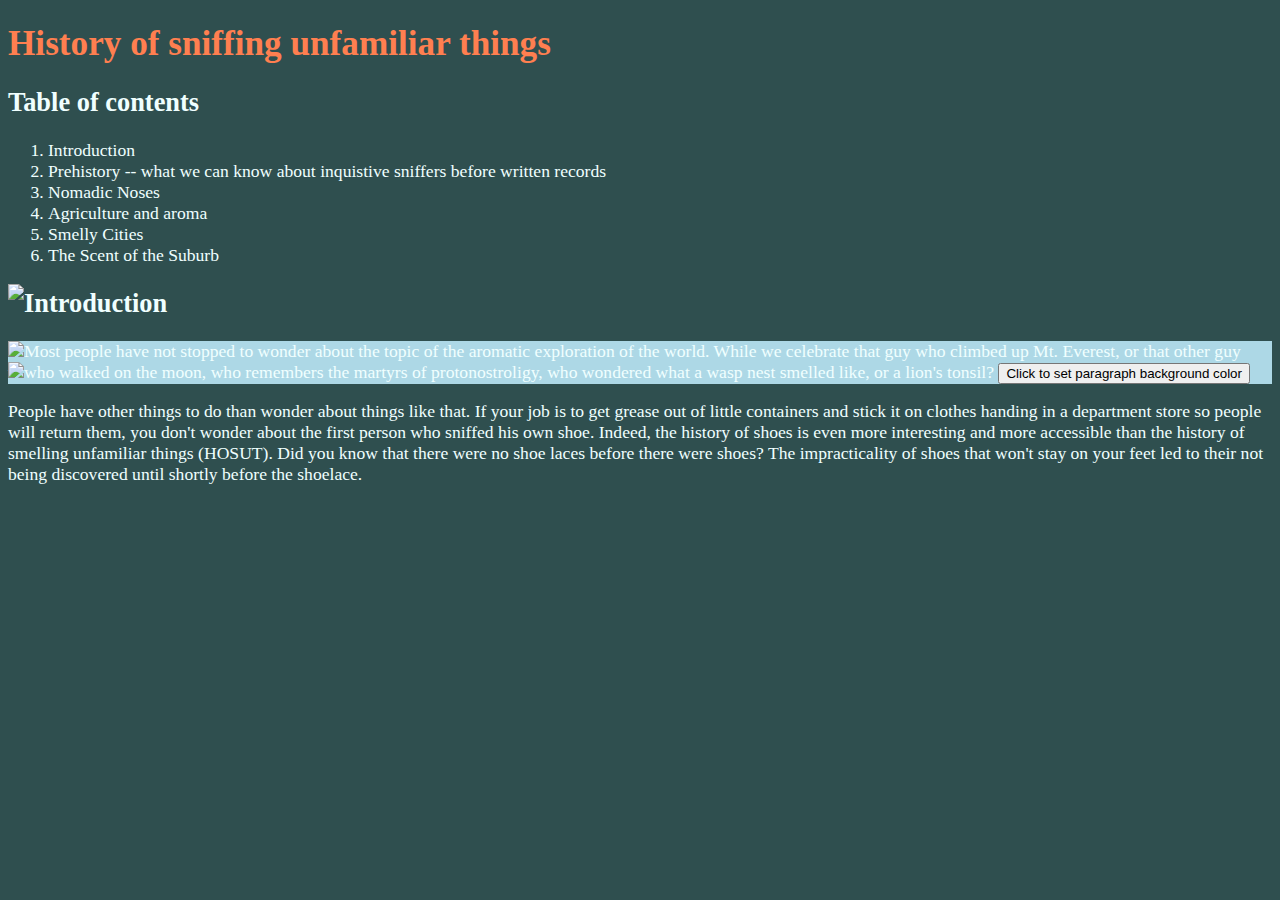
==== index.html @ aa210367 "initial" ====
<!DOCTYPE html>
<html>
  <head>
    <Title>Smelling in history</Title>
    <link rel="stylesheet" href="./css/example.css">
    <script src="./js/site.js"></script>

</head>
<H1>History of sniffing unfamiliar things</H1>
<H2>Table of contents</H2>
<ol>
  <li>Introduction</li>
  <li>Prehistory -- what we can know about inquistive sniffers before written records</li>
  <li>Nomadic Noses</li>
  <li>Agriculture and aroma</li>
  <li>Smelly Cities</li>
  <li>The Scent of the Suburb</li>
</ol>
<img src="./images/shoewhich.jpg">
<H2>Introduction</H2> 
<P id='mostppl'>Most people have not stopped to wonder about the
topic of the aromatic exploration of the world. While we celebrate
  <img src="./images/fireshoe.jpg">that guy who climbed up Mt. Everest, or that other guy who walked on
the moon, who remembers the martyrs of protonostroligy, who wondered
  what a wasp nest smelled like, or a lion's tonsil?

<input type="button" value="Click to set paragraph background color" onclick="switchem()">

<img src="./images/horseshoe.jpg">
</P>
  <P>People have other things to do than wonder about things like that.  If your job is to get grease out of little containers and stick it on clothes handing in a department store so people will return them, you don't wonder about the first person who sniffed his own shoe.  Indeed, the history of shoes is even more interesting and more accessible than the history of smelling unfamiliar things (HOSUT).  Did you know that there were no shoe laces before there  were shoes?  The impracticality of shoes that won't stay on your feet led to their not being discovered  until shortly before the shoelace.
</html>
---- css/example.css ----
#mostppl {
    background-color: lightblue;
}

    body {
        background-color: darkslategrey;
        color: azure;
        font-size: 1.1em;
    }
    h1 {
        color: coral;
    }
    #intro {
        font-size: 1.3em;
    }
    .colorful {
        color: orange;
    }

    img {
	float: left ;
    }
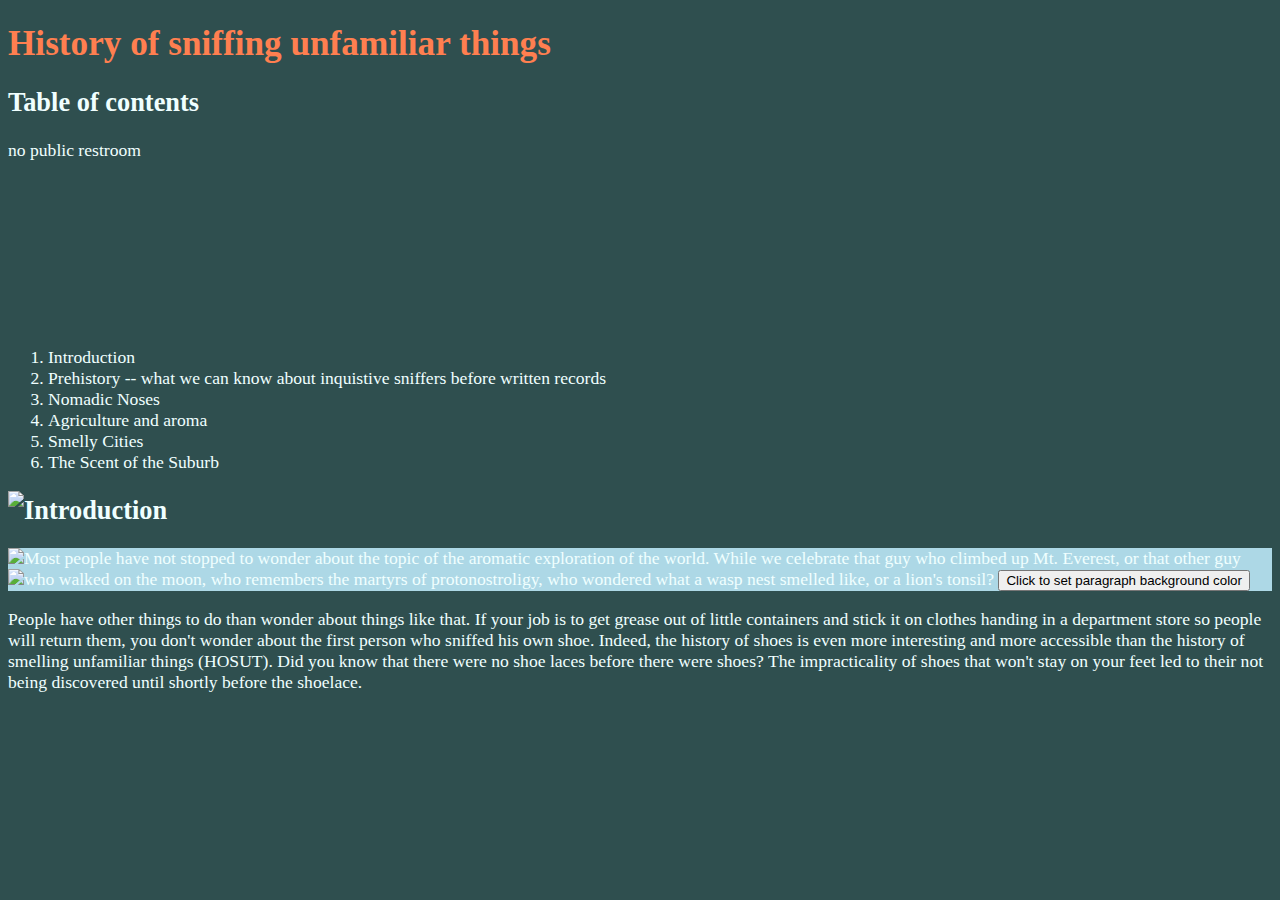
==== commit 728a6da6: "old index about feet before bumtwo" ====
--- a/index.html
+++ b/index.html
@@ -8,6 +8,8 @@
 </head>
 <H1>History of sniffing unfamiliar things</H1>
 <H2>Table of contents</H2>
+  <p>no public restroom</p>
+  <a href="http://domain.com" id="logo-link"> </a>
 <ol>
   <li>Introduction</li>
   <li>Prehistory -- what we can know about inquistive sniffers before written records</li>
--- a/css/example.css
+++ b/css/example.css
@@ -1,3 +1,14 @@
+#logo-link
+{
+	width:191px;
+	height:151px;
+	text-decoration:none;
+	display:block;
+	background-image:url(../images/dw-logo-sprite.jpg);
+	background-position:191px 0;
+}
+#logo-link:hover,#logo-link:active	{ background-position:0 0; }
+
 #mostppl {
     background-color: lightblue;
 }
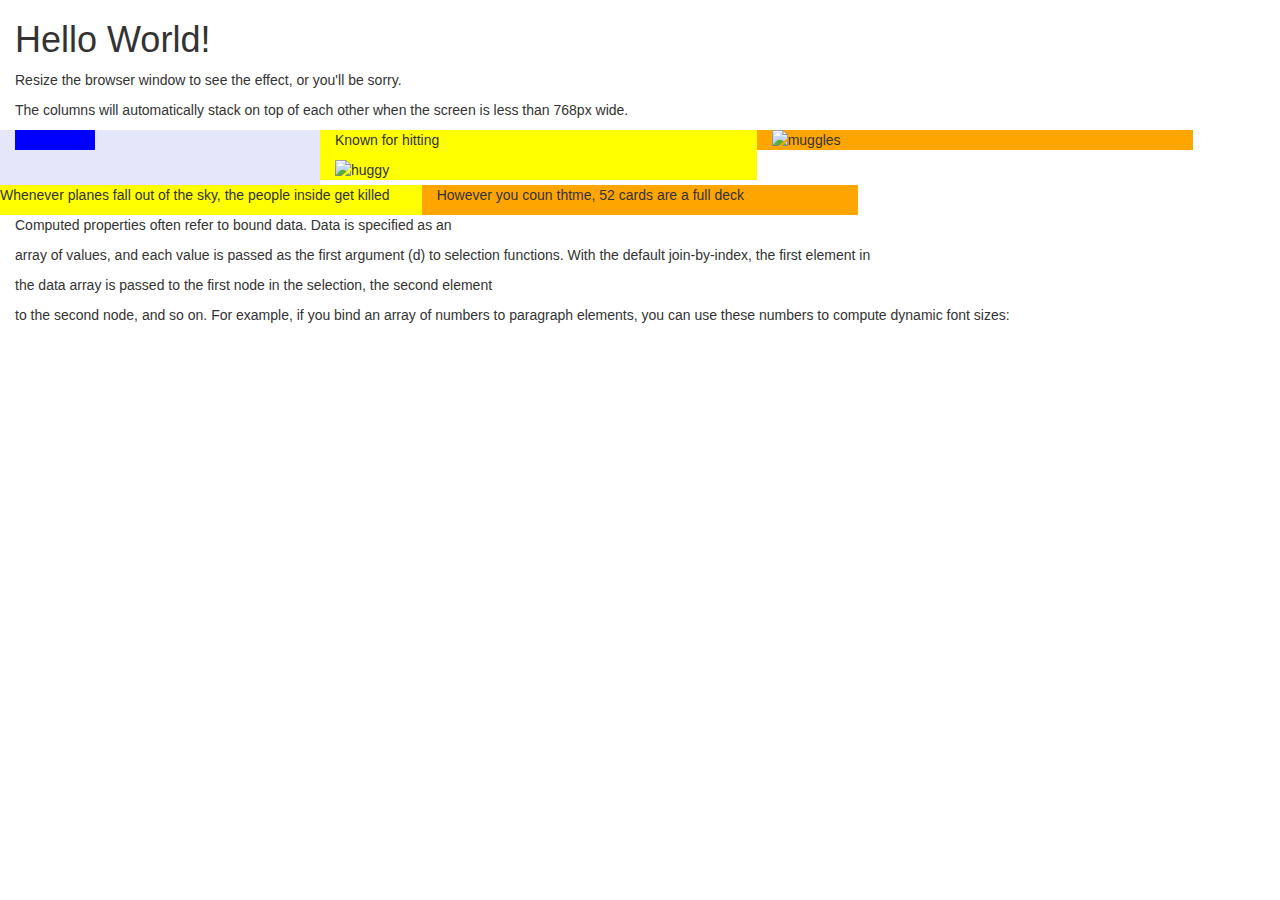
==== commit 73232f9f: "stats first" ====
--- a/index.html
+++ b/index.html
@@ -1,34 +1,70 @@
 <!DOCTYPE html>
-<html>
+<html lang="en">
   <head>
-    <Title>Smelling in history</Title>
-    <link rel="stylesheet" href="./css/example.css">
-    <script src="./js/site.js"></script>
+    <title>Bootstrap Example</title>
+    <meta charset="utf-8">
+    <meta name="viewport" content="width=device-width, initial-scale=1">
+    <link rel="stylesheet" href="https://maxcdn.bootstrapcdn.com/bootstrap/3.3.7/css/bootstrap.min.css">
+   
+  </head>
+  <body>
 
-</head>
-<H1>History of sniffing unfamiliar things</H1>
-<H2>Table of contents</H2>
-  <p>no public restroom</p>
-  <a href="http://domain.com" id="logo-link"> </a>
-<ol>
-  <li>Introduction</li>
-  <li>Prehistory -- what we can know about inquistive sniffers before written records</li>
-  <li>Nomadic Noses</li>
-  <li>Agriculture and aroma</li>
-  <li>Smelly Cities</li>
-  <li>The Scent of the Suburb</li>
-</ol>
-<img src="./images/shoewhich.jpg">
-<H2>Introduction</H2> 
-<P id='mostppl'>Most people have not stopped to wonder about the
-topic of the aromatic exploration of the world. While we celebrate
-  <img src="./images/fireshoe.jpg">that guy who climbed up Mt. Everest, or that other guy who walked on
-the moon, who remembers the martyrs of protonostroligy, who wondered
-  what a wasp nest smelled like, or a lion's tonsil?
+    <div class="container-fluid">
+      <h1>Hello World!</h1>
+      <p>Resize the browser window to see the effect, or you'll  be  sorry.</p>
+      <p>The columns will automatically stack on top of each other when the screen is less than 768px wide.</p>
+      <div class="row">
+	<div class="col-xs-3" style="background-color:lavender;">
+	  	<svg width="200" height="50">
+	  <rect fill="blue" width="80" height="20">
+		</svg>
+	</div>
 
-<input type="button" value="Click to set paragraph background color" onclick="switchem()">
 
-<img src="./images/horseshoe.jpg">
-</P>
-  <P>People have other things to do than wonder about things like that.  If your job is to get grease out of little containers and stick it on clothes handing in a department store so people will return them, you don't wonder about the first person who sniffed his own shoe.  Indeed, the history of shoes is even more interesting and more accessible than the history of smelling unfamiliar things (HOSUT).  Did you know that there were no shoe laces before there  were shoes?  The impracticality of shoes that won't stay on your feet led to their not being discovered  until shortly before the shoelace.
+	
+
+
+	<!-- row 2 -->
+	<div class="row">
+	  <div class="col-xs-4" style="background-color:yellow;">
+	    <P>Known for hitting</P>
+	    <img class="img-responsive" src="images/grrnninidjit2.jpg" alt="huggy"> 	  
+	  </div>
+	  
+	  <div class="col-xs-4" style="background-color:orange;">
+	    <img class="img-responsive" src="images/phambles.jpg" alt="muggles"> 
+	  </div>
+	</div>
+      	<!-- row 2 -->
+
+	<!-- row 3 -->
+	<div class="row">
+	  <div class="col-xs-4" style="background-color:yellow;">
+	    <P>Whenever planes fall  out of  the sky, the people
+	      inside get killed</P>
+
+	  </div>
+	  
+	  <div class="col-xs-4" style="background-color:orange;">
+	    <P>However you coun thtme, 52 cards are a  full deck</P>
+ 
+	  </div>
+	</div>
+      	<!-- row 3 -->
+
+      </div>
+      <P>Computed properties often refer to bound data. Data is specified as an</P><P> array of values, and each value is passed as the first argument (d) to selection functions. With the default join-by-index, the first element in</P><P> the data array is passed to the first node in the selection, the second element</P><P> to the second node, and so on. For example, if you bind an array of numbers to paragraph elements, you can use these numbers to compute dynamic font sizes:</P>
+  </body>
+ <script src="https://ajax.googleapis.com/ajax/libs/jquery/3.3.1/jquery.min.js"></script>
+ <script src="https://maxcdn.bootstrapcdn.com/bootstrap/3.3.7/js/bootstrap.min.js"></script>
+ <script src="./js/d3.js"></script>
+ <script src="./js/runme.js"></script>
+ <script>var dset = [3, 5, 7, 11, 23] ;
+
+d3.select("body").selectAll("p")
+    .data(dset)
+    .enter()
+    .append("p")
+    .text("ohoh") ;
+ </script>
 </html>
